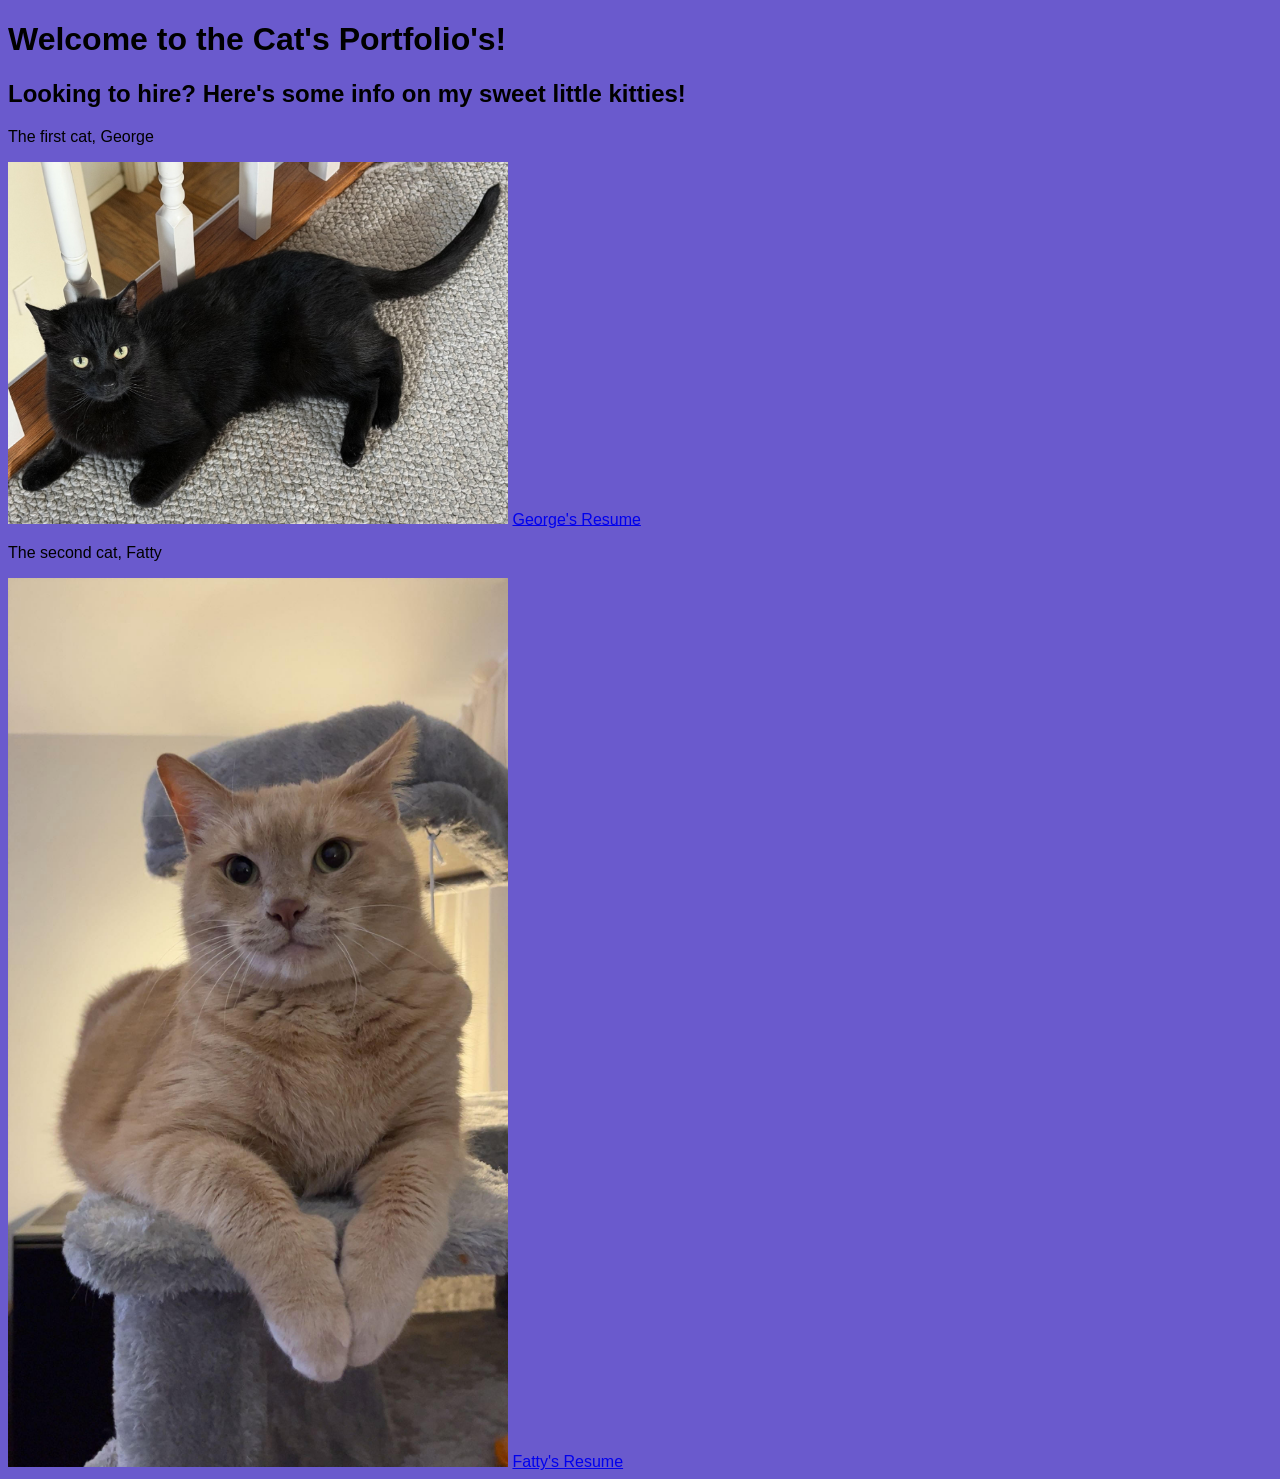
==== docs/index.html @ 97f8f773 "updates" ====
<!DOCTYPE html>
<html xmlns="http://www.w3.org/1999/xhtml">
    <!-- Try opening this file on your local computer in a web browser (Firefox, Chrome, etc). 
     * On Windows, go to the browser and type control + o and browse to find this file to open it.
     * On Mac, go to the browser and type command + o and browse to find this file to open it. 
     Look for the text in the <title> element in the tab above the browser search bar. Do you see it? 
    -->
    <head>
        <!-- What's in the <head> element is NOT for display in a web browser! 
            <head> stores "meta" information describing and setting up things ABOUT this HTML file. 
            It holds important information about the website's contents. -->
        <title>Welcome to the Cat's Portfolio's!</title>
       <!-- The text inside the <title> element does show in the top tab of a web browser. 
            The <head> is where we will include info about styling the site, too.-->
        <meta charset="UTF-8" />
        <meta name="viewport" content="width=device-width, initial-scale=1.0" />
        <!-- Here is a place where we can add a little styling code called CSS to this page. 
            I used it to apply a background color to the body element.
        -->
        <link rel="stylesheet" type="text/css" href="style.css" />
    </head>
    <body>
        <!-- CONTENT FOR DISPLAY. The <body> element holds the content we see in the display window on the web browser.-->
        <h1>Welcome to the Cat's Portfolio's!</h1>
      
        <!-- See this <nav> element? ˆˆˆˆˆ It's for a navigation menu. 
            We set this up with RELATIVE links to other HTML files 
            that you will find in the same folder with this index.html. 
        -->
        <h2>Looking to hire? Here's some info on my sweet little kitties!</h2>
        <p>The first cat, George</p>
       <img src= "images/George.jpg"/>
        <a href="george.html">George's Resume</a>
        <p>The second cat, Fatty</p>
        <img src="images/fatty.jpg"/>
        <a href="fatty.html">Fatty's Resume</a>
    </body>
</html>
---- docs/style.css ----
body {

    background-color: SlateBlue;
    font-family: Comic-sans, Arial, Helvetica, sans-serif;
    
    
}


body#George{

    
    background-color: Lavender
    
    
}


div.side-by-side {
    display: flex;
    
    
}

img {
    width: 59%;
    max-width: 500px;
}

.featureBlock {
    background-color:pink;
    font-size: smaller;
}
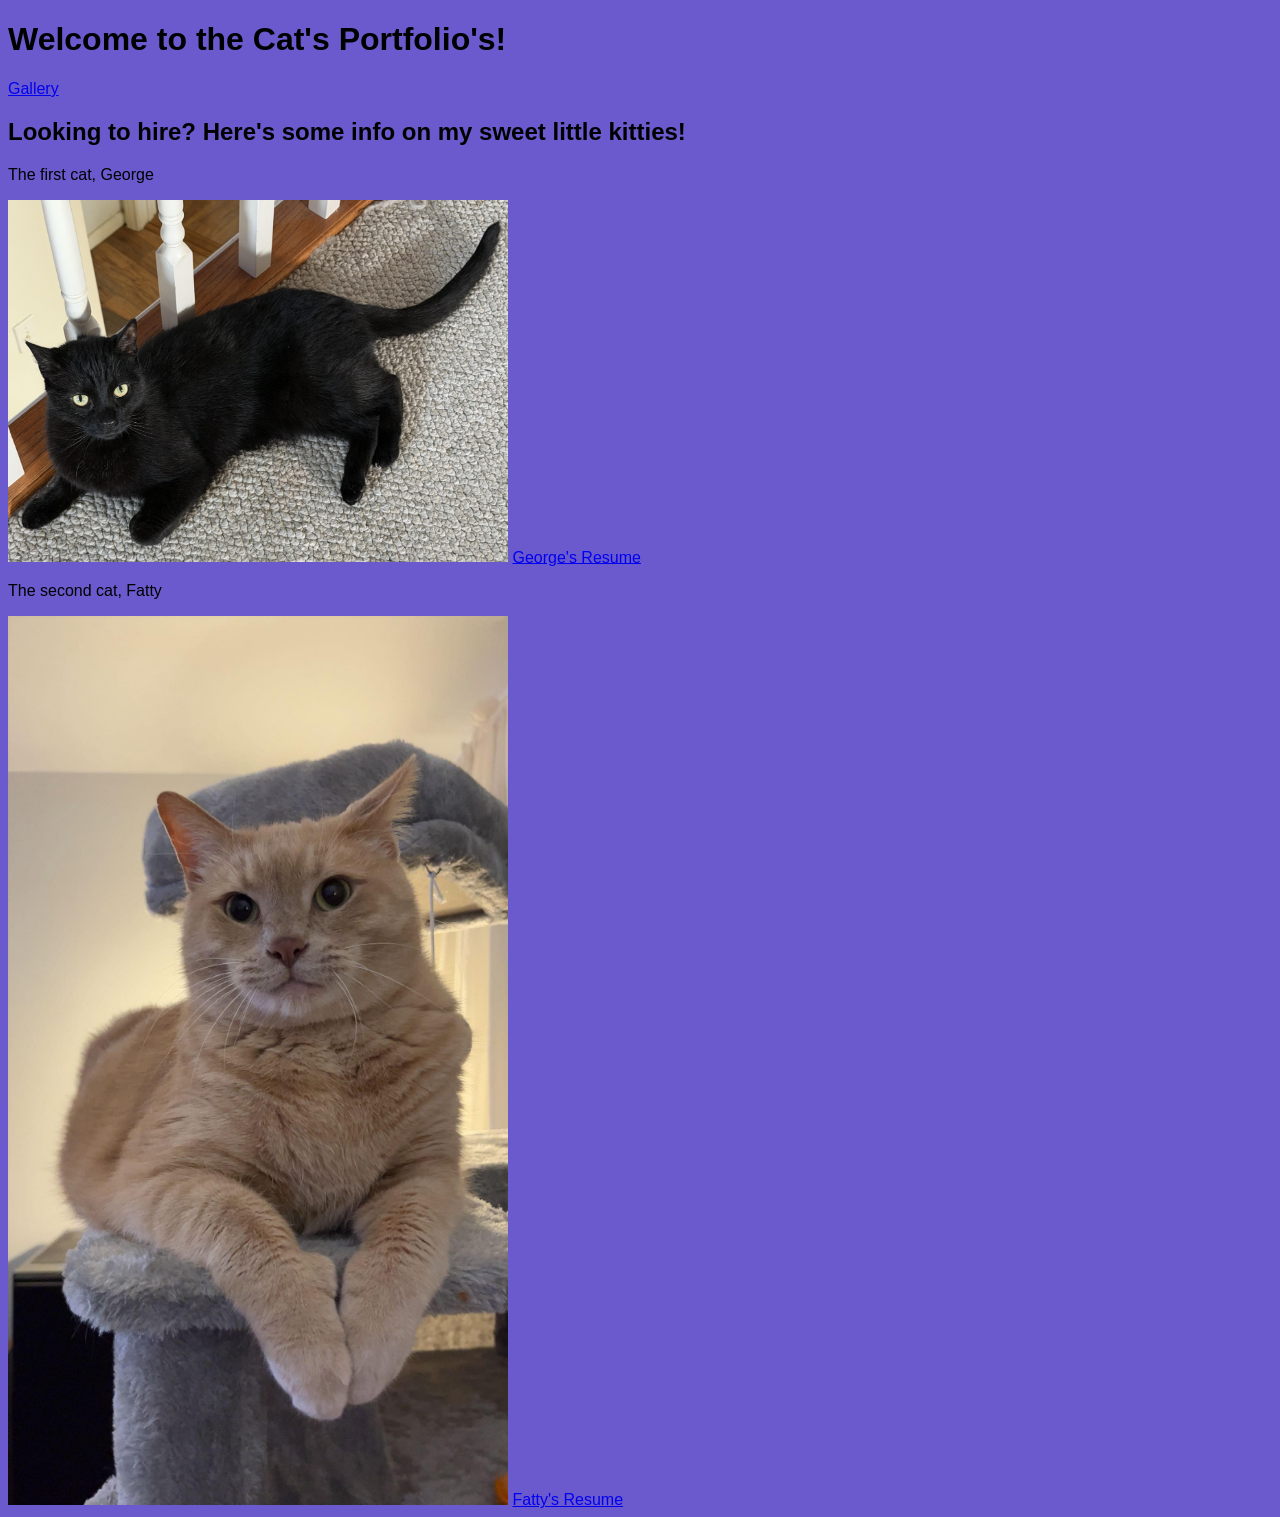
==== commit f5528951: "updates" ====
--- a/docs/index.html
+++ b/docs/index.html
@@ -22,6 +22,7 @@
     <body>
         <!-- CONTENT FOR DISPLAY. The <body> element holds the content we see in the display window on the web browser.-->
         <h1>Welcome to the Cat's Portfolio's!</h1>
+        <a href="gallery.html">Gallery</a>
       
         <!-- See this <nav> element? ˆˆˆˆˆ It's for a navigation menu. 
             We set this up with RELATIVE links to other HTML files 
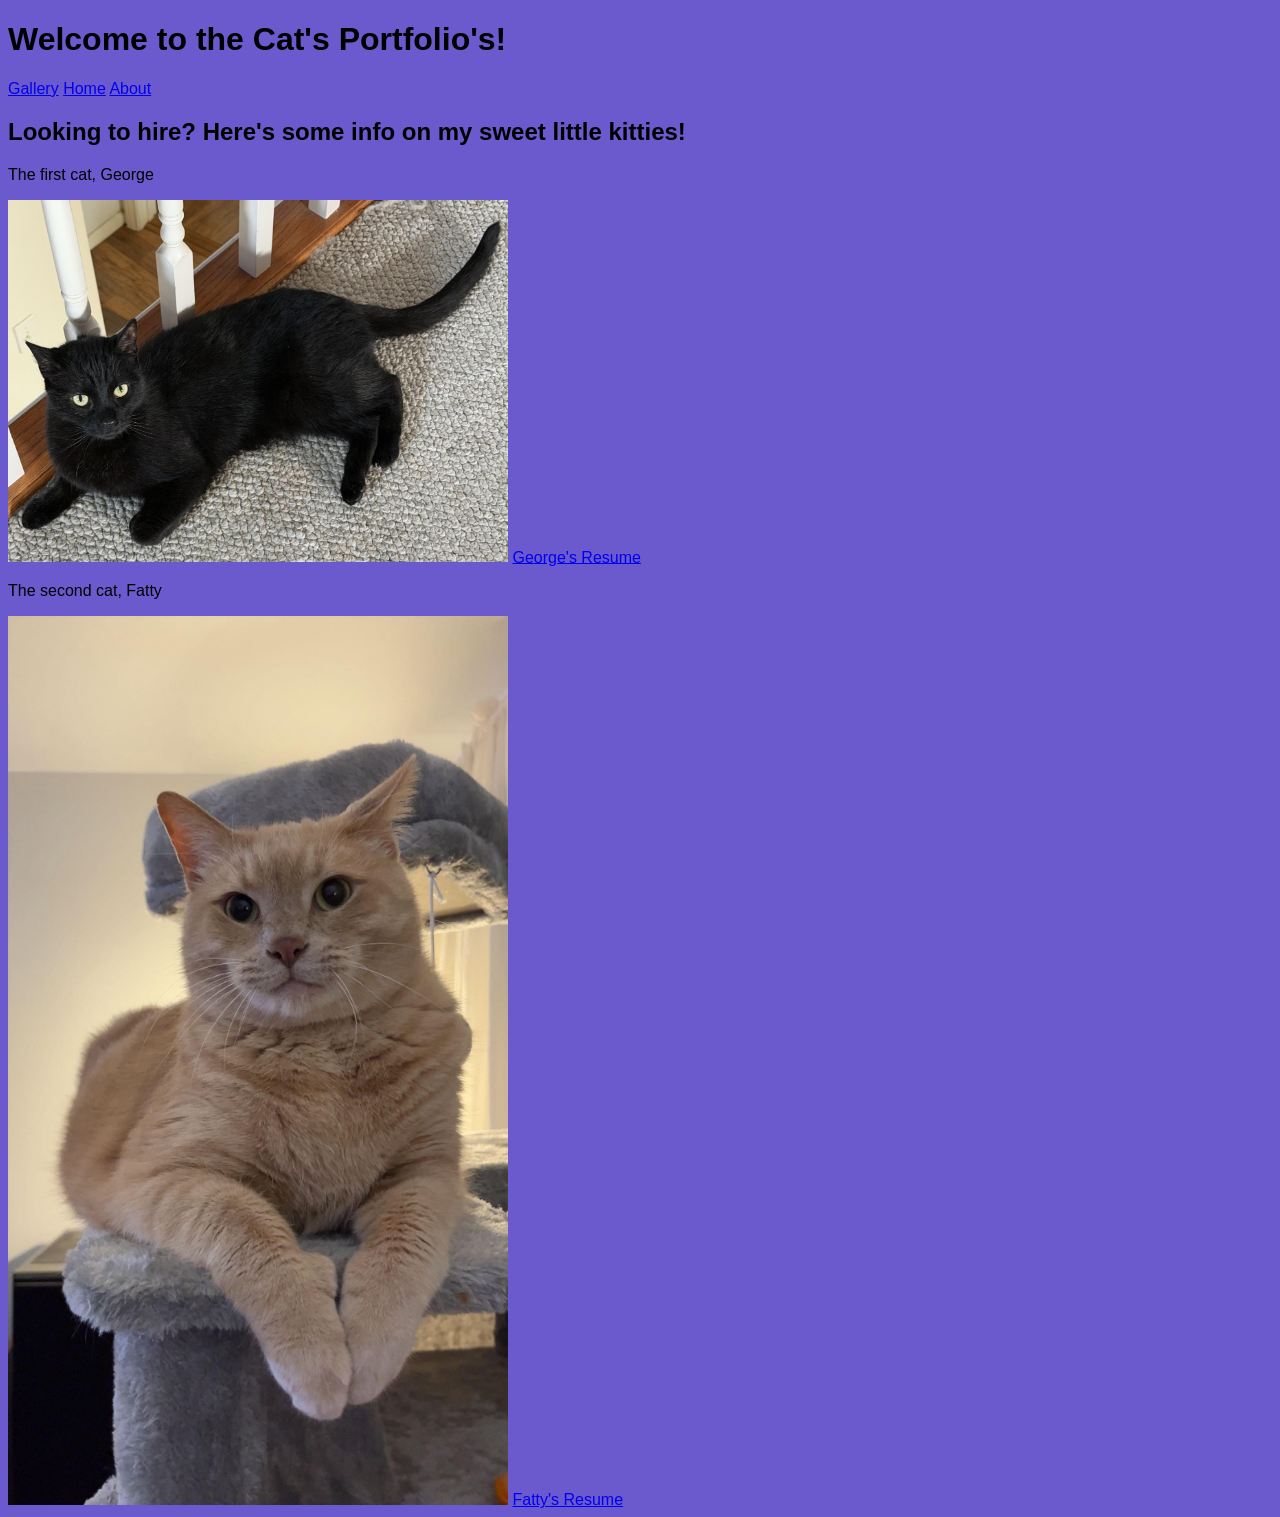
==== commit f32a2b45: "nav bar" ====
--- a/docs/index.html
+++ b/docs/index.html
@@ -22,7 +22,7 @@
     <body>
         <!-- CONTENT FOR DISPLAY. The <body> element holds the content we see in the display window on the web browser.-->
         <h1>Welcome to the Cat's Portfolio's!</h1>
-        <a href="gallery.html">Gallery</a>
+        <a href="gallery.html">Gallery</a> <a href="index.html">Home</a> <a href="about.html">About</a>
       
         <!-- See this <nav> element? ˆˆˆˆˆ It's for a navigation menu. 
             We set this up with RELATIVE links to other HTML files 
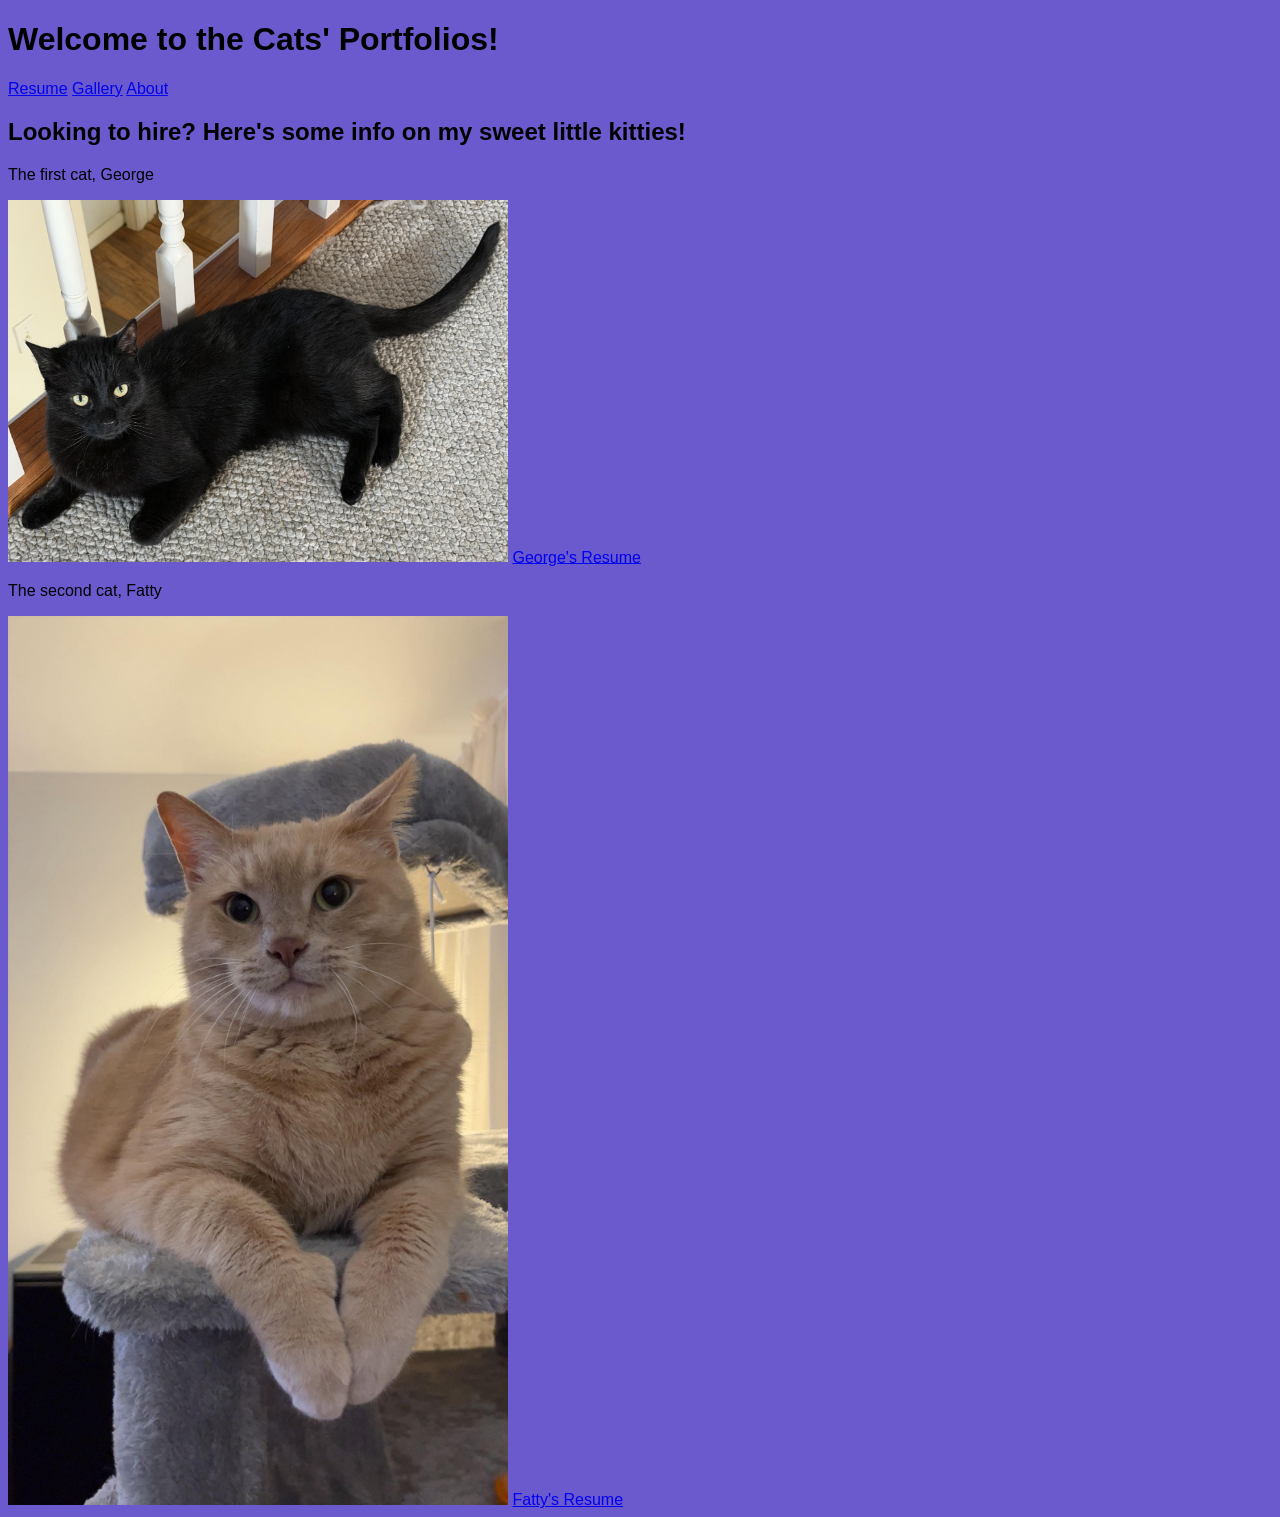
==== commit cd48f453: "resume.html and images created+added" ====
--- a/docs/index.html
+++ b/docs/index.html
@@ -21,8 +21,8 @@
     </head>
     <body>
         <!-- CONTENT FOR DISPLAY. The <body> element holds the content we see in the display window on the web browser.-->
-        <h1>Welcome to the Cat's Portfolio's!</h1>
-        <a href="gallery.html">Gallery</a> <a href="index.html">Home</a> <a href="about.html">About</a>
+        <h1>Welcome to the Cats' Portfolios!</h1>
+        <a href="resume.html">Resume</a> <a href="gallery.html">Gallery</a> <a href="about.html">About</a>
       
         <!-- See this <nav> element? ˆˆˆˆˆ It's for a navigation menu. 
             We set this up with RELATIVE links to other HTML files 
--- a/docs/style.css
+++ b/docs/style.css
@@ -18,7 +18,7 @@
 
 div.side-by-side {
     display: flex;
-    
+    background-color: #e0e3cb
     
 }
 
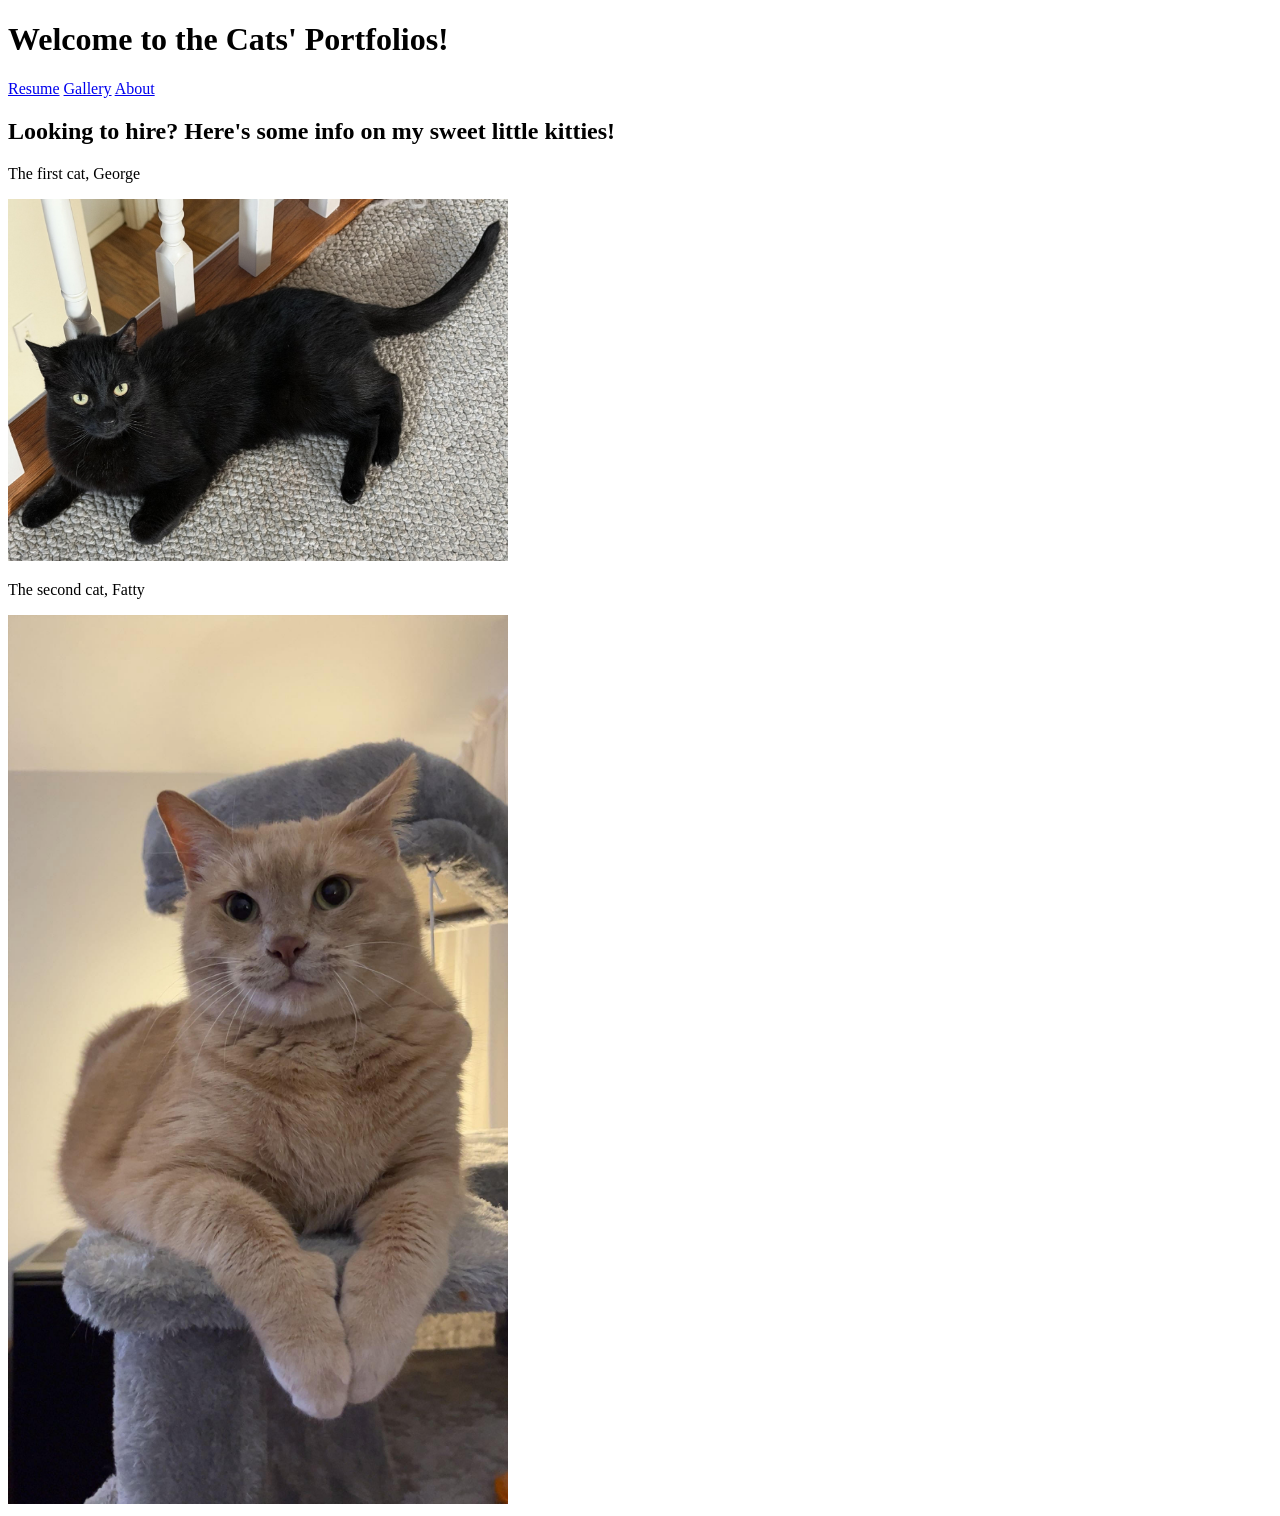
==== commit 091523c3: "added CSS styling, changes to fatty, george, index, and resume html files" ====
--- a/docs/index.html
+++ b/docs/index.html
@@ -31,9 +31,7 @@
         <h2>Looking to hire? Here's some info on my sweet little kitties!</h2>
         <p>The first cat, George</p>
        <img src= "images/George.jpg"/>
-        <a href="george.html">George's Resume</a>
         <p>The second cat, Fatty</p>
         <img src="images/fatty.jpg"/>
-        <a href="fatty.html">Fatty's Resume</a>
     </body>
 </html>
--- a/docs/style.css
+++ b/docs/style.css
@@ -1,20 +1,30 @@
-body {
+body#index {
 
-    background-color: SlateBlue;
+    background-color: #cac3e3;
     font-family: Comic-sans, Arial, Helvetica, sans-serif;
     
     
 }
 
-
-body#George{
-
+body#fatty
+{
     
-    background-color: Lavender
-    
+    background-color: #ff9899;
+    font-family: "Comic Sans MS"
     
 }
 
+body#george
+{
+    
+    background-color: #71787e
+}
+
+body#resume
+{
+    
+    background-color: pink
+}
 
 div.side-by-side {
     display: flex;
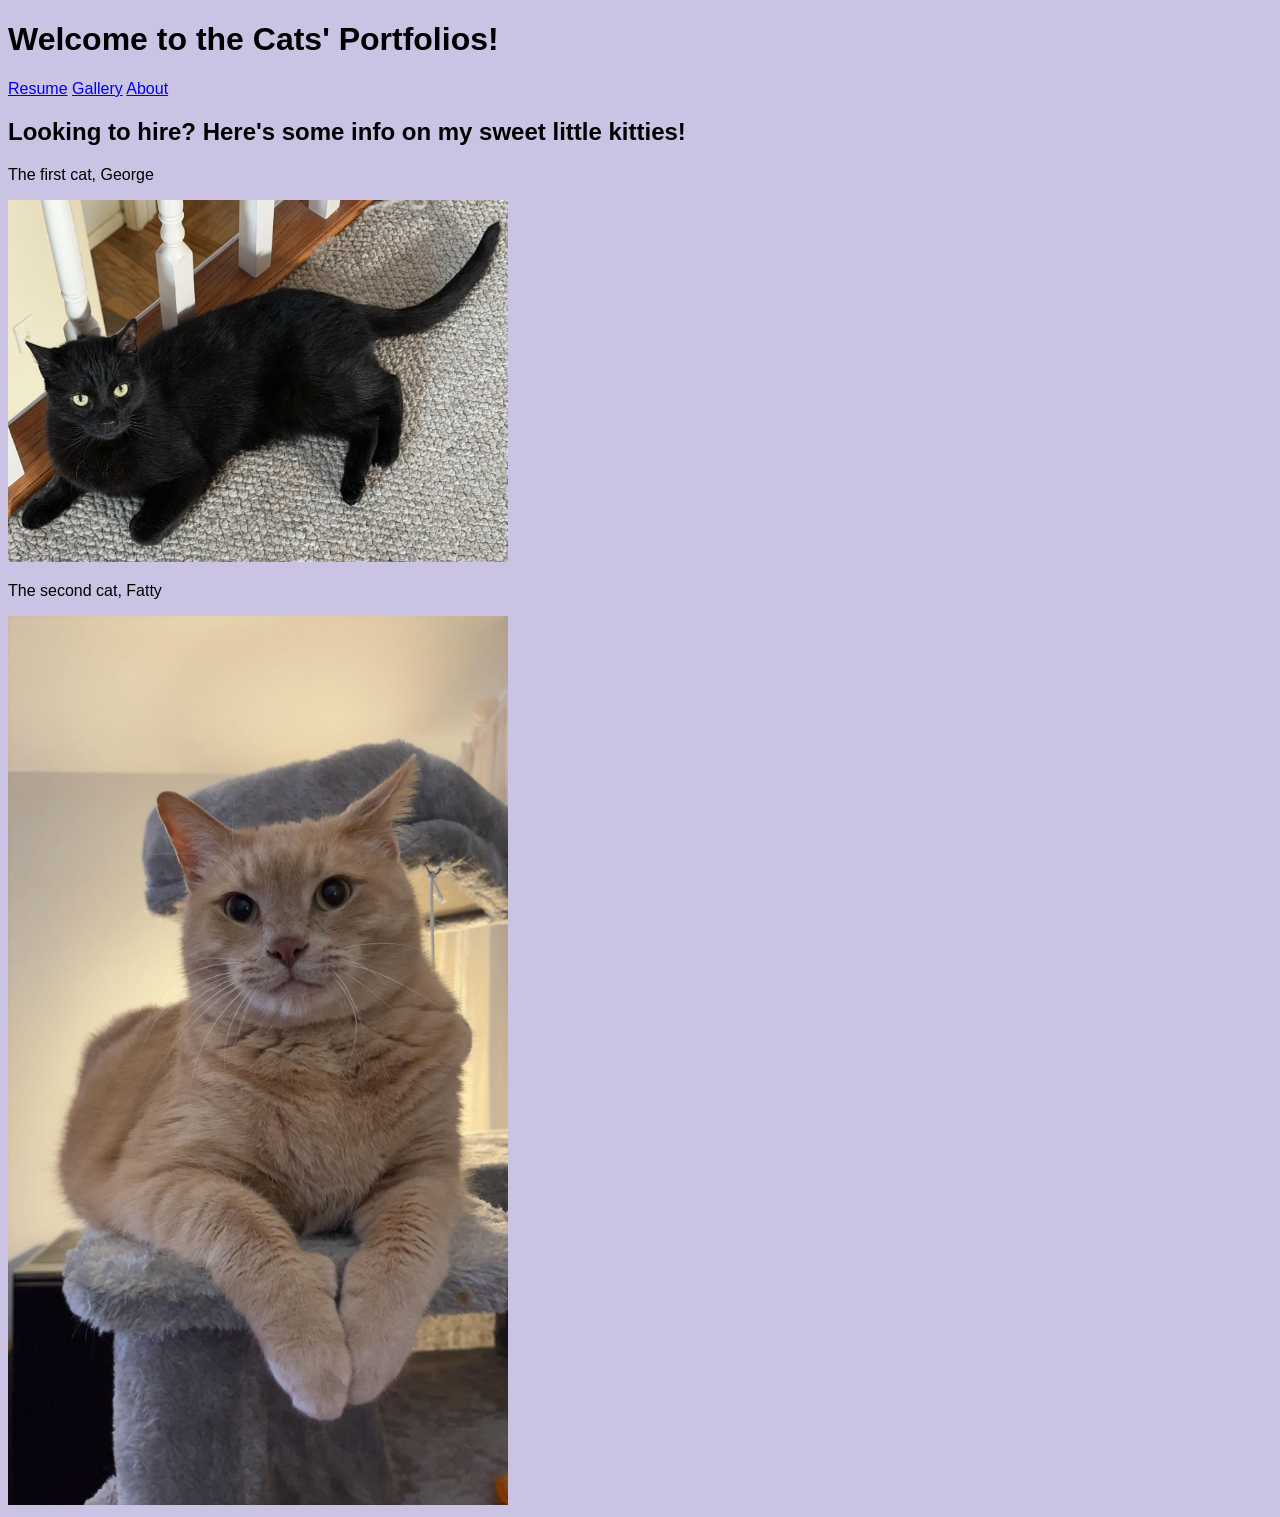
==== commit b375d24c: "fixed css for index and edited gallery" ====
--- a/docs/index.html
+++ b/docs/index.html
@@ -19,7 +19,7 @@
         -->
         <link rel="stylesheet" type="text/css" href="style.css" />
     </head>
-    <body>
+    <body id="index">
         <!-- CONTENT FOR DISPLAY. The <body> element holds the content we see in the display window on the web browser.-->
         <h1>Welcome to the Cats' Portfolios!</h1>
         <a href="resume.html">Resume</a> <a href="gallery.html">Gallery</a> <a href="about.html">About</a>
--- a/docs/style.css
+++ b/docs/style.css
@@ -1,7 +1,7 @@
 body#index {
 
     background-color: #cac3e3;
-    font-family: Comic-sans, Arial, Helvetica, sans-serif;
+    font-family: Helvetica;
     
     
 }
@@ -17,18 +17,30 @@
 body#george
 {
     
-    background-color: #71787e
+    background-color: #71787e;
+    font-family: "Comic Sans MS";
+    color: white
 }
 
 body#resume
 {
     
-    background-color: pink
+    background-color: pink;
+    font-family: "Comic Sans MS";
+    
+}
+body#gallery
+{
+    
+    background-color: #0d0d53;
+    font-family: "Comic Sans MS";
+    color: white
+    
 }
 
 div.side-by-side {
     display: flex;
-    background-color: #e0e3cb
+  
     
 }
 
@@ -38,6 +50,6 @@
 }
 
 .featureBlock {
-    background-color:pink;
+    background-color:light purple;
     font-size: smaller;
 }
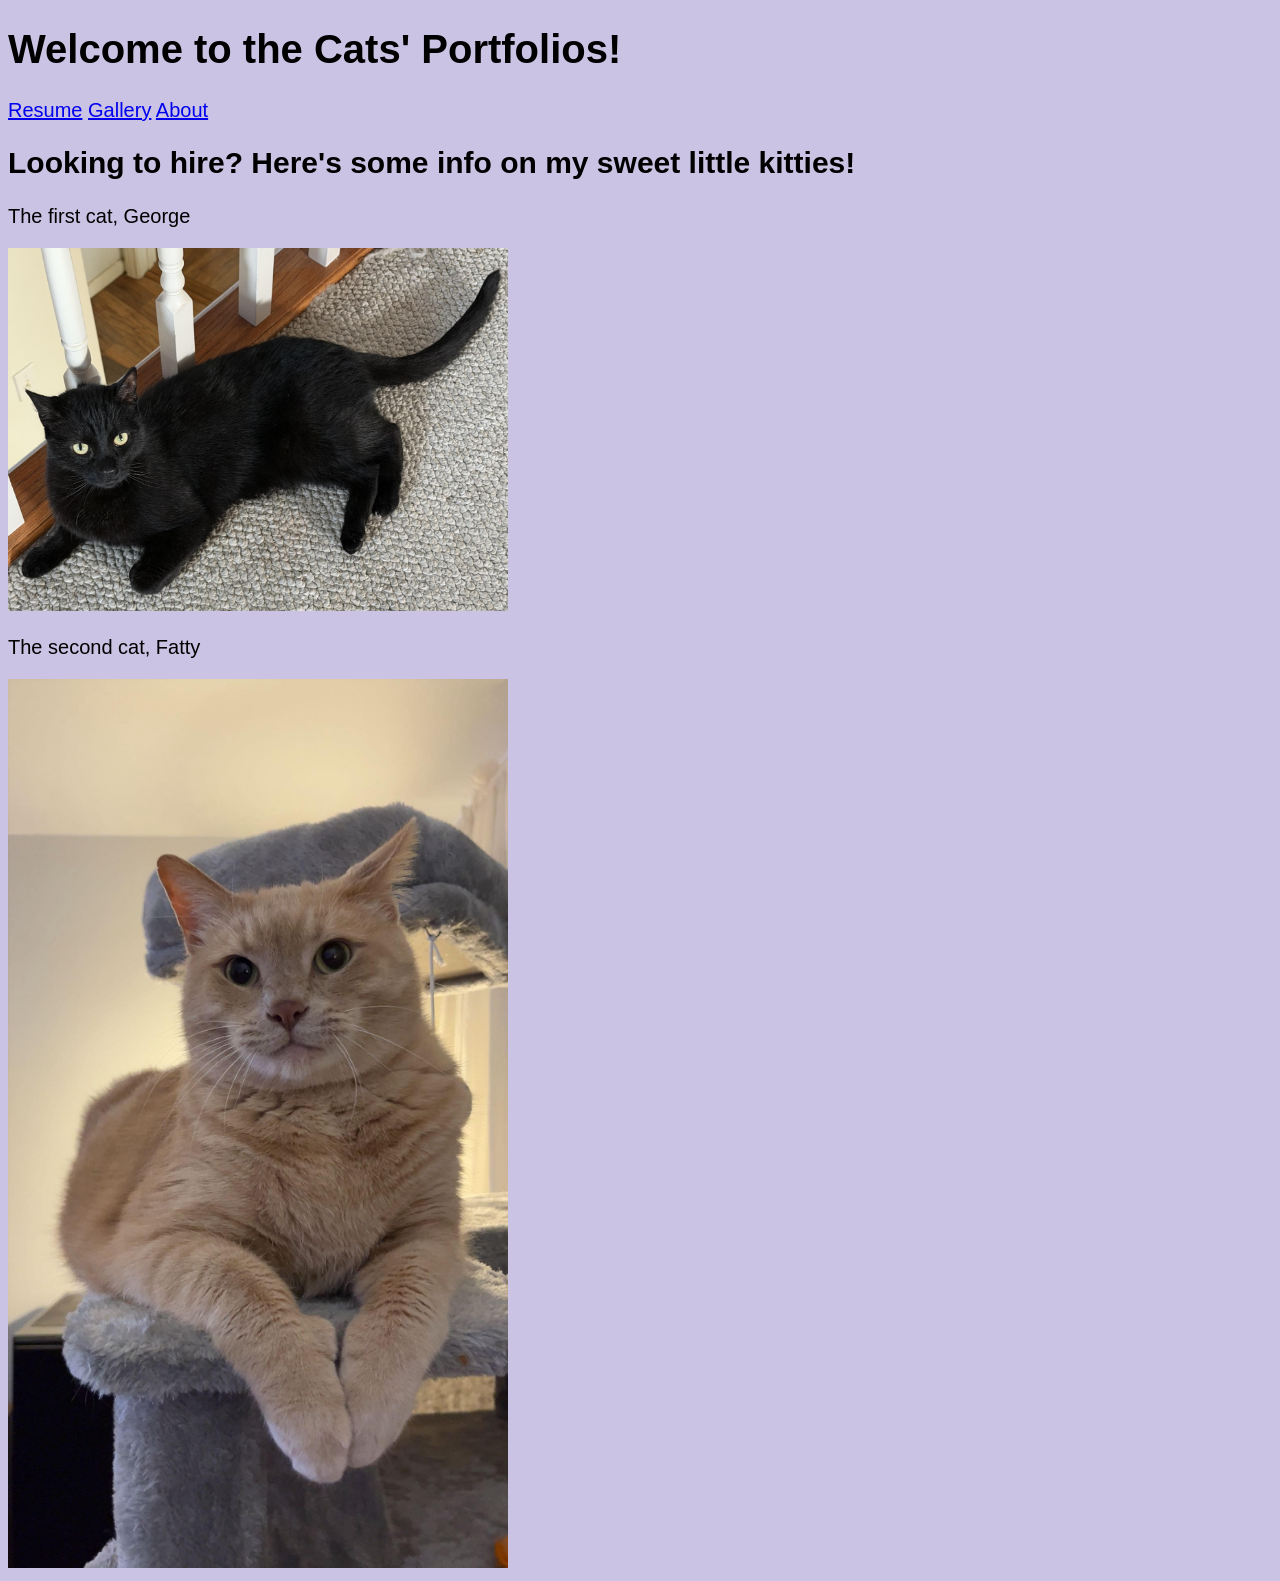
==== commit bed2e10d: "changed word in index" ====
--- a/docs/index.html
+++ b/docs/index.html
@@ -9,7 +9,7 @@
         <!-- What's in the <head> element is NOT for display in a web browser! 
             <head> stores "meta" information describing and setting up things ABOUT this HTML file. 
             It holds important information about the website's contents. -->
-        <title>Welcome to the Cat's Portfolio's!</title>
+        <title>Welcome to the Cat's Resumes!</title>
        <!-- The text inside the <title> element does show in the top tab of a web browser. 
             The <head> is where we will include info about styling the site, too.-->
         <meta charset="UTF-8" />
--- a/docs/style.css
+++ b/docs/style.css
@@ -2,6 +2,7 @@
 
     background-color: #cac3e3;
     font-family: Helvetica;
+    font-size: 20px;
     
     
 }
@@ -10,7 +11,8 @@
 {
     
     background-color: #ff9899;
-    font-family: "Comic Sans MS"
+    font-family: "Comic Sans MS";
+    font-size: 20px;
     
 }
 
@@ -19,7 +21,8 @@
     
     background-color: #71787e;
     font-family: "Comic Sans MS";
-    color: white
+    color: white;
+    font-size: 20px;
 }
 
 body#resume
@@ -27,6 +30,7 @@
     
     background-color: pink;
     font-family: "Comic Sans MS";
+    font-size: 20px;
     
 }
 body#gallery
@@ -34,8 +38,15 @@
     
     background-color: #0d0d53;
     font-family: "Comic Sans MS";
-    color: white
+    color: white;
+    font-size: 20px;
     
+}
+body#about {
+    
+    background-color:#ff474c;
+    font-family:"Comic Sans MS";
+    font-size: 20px;
 }
 
 div.side-by-side {
@@ -50,6 +61,5 @@
 }
 
 .featureBlock {
-    background-color:light purple;
-    font-size: smaller;
+
 }
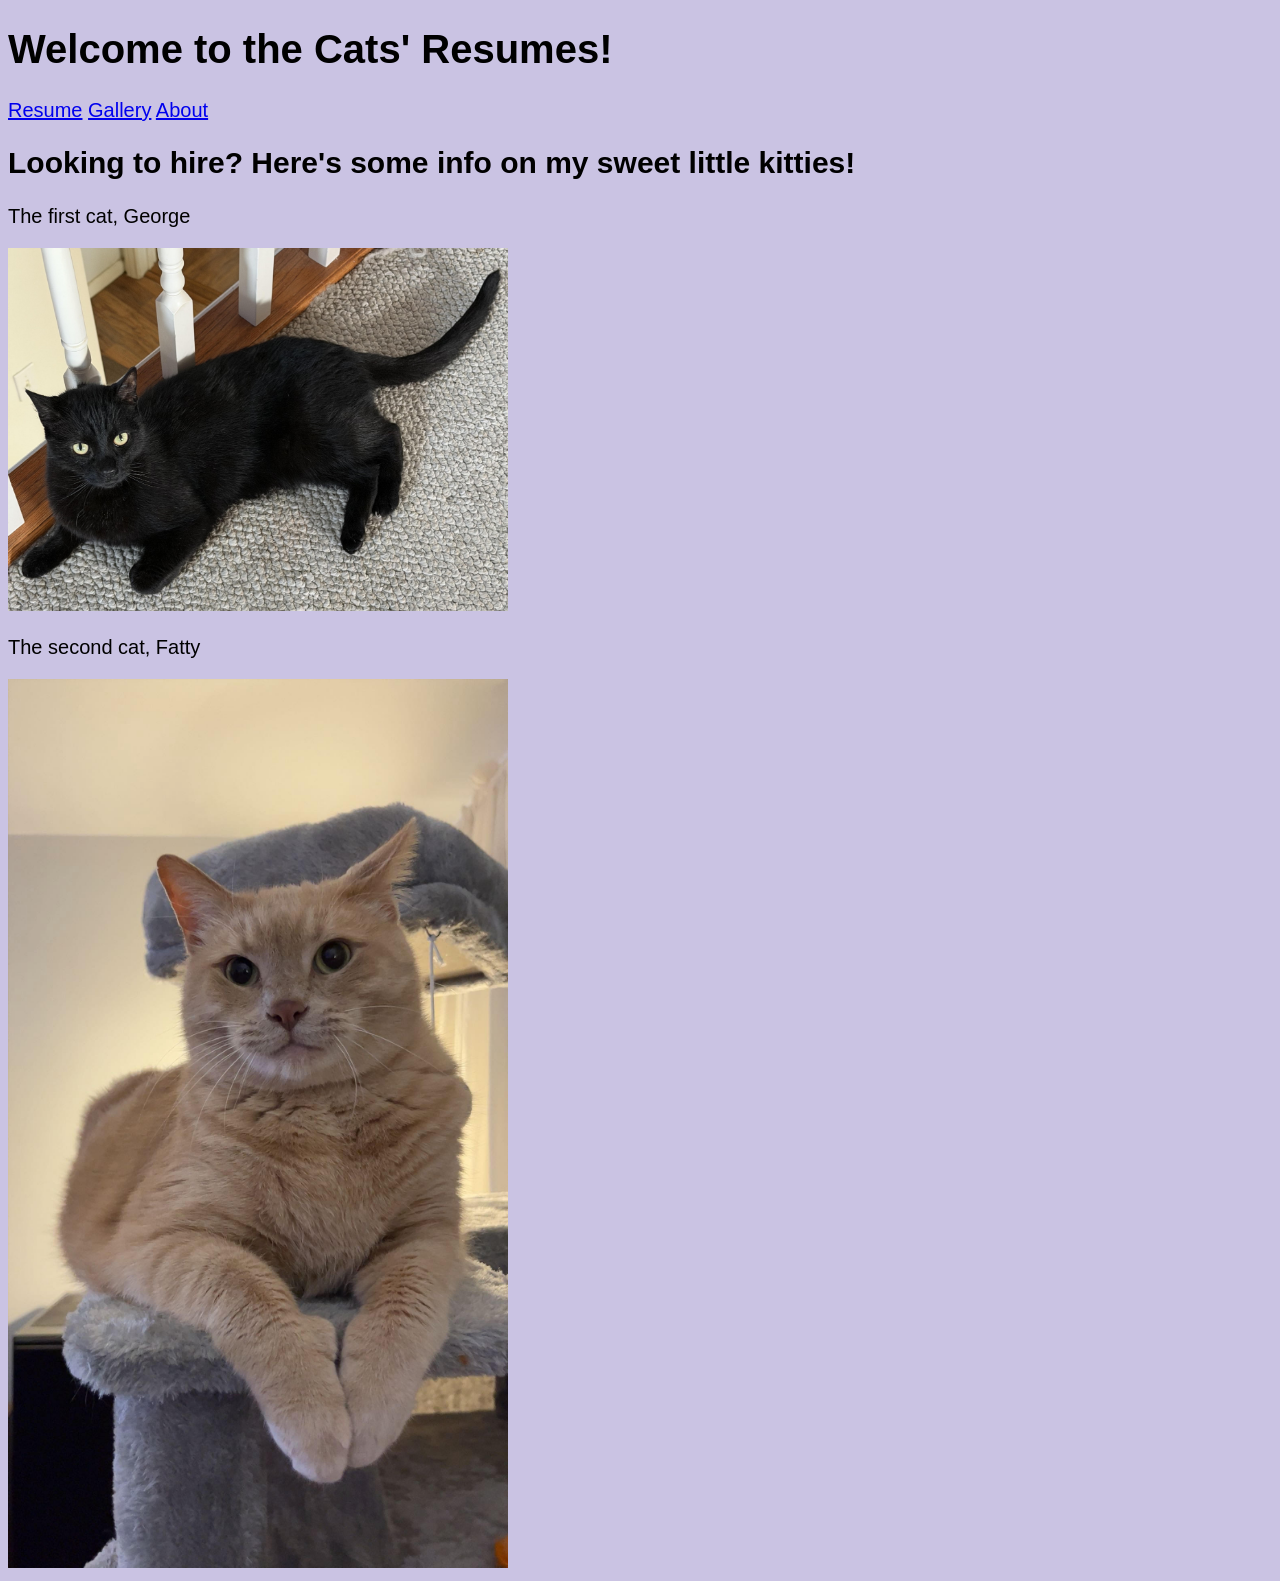
==== commit 8748ec83: "changed a word in index" ====
--- a/docs/index.html
+++ b/docs/index.html
@@ -21,7 +21,7 @@
     </head>
     <body id="index">
         <!-- CONTENT FOR DISPLAY. The <body> element holds the content we see in the display window on the web browser.-->
-        <h1>Welcome to the Cats' Portfolios!</h1>
+        <h1>Welcome to the Cats' Resumes!</h1>
         <a href="resume.html">Resume</a> <a href="gallery.html">Gallery</a> <a href="about.html">About</a>
       
         <!-- See this <nav> element? ˆˆˆˆˆ It's for a navigation menu. 
